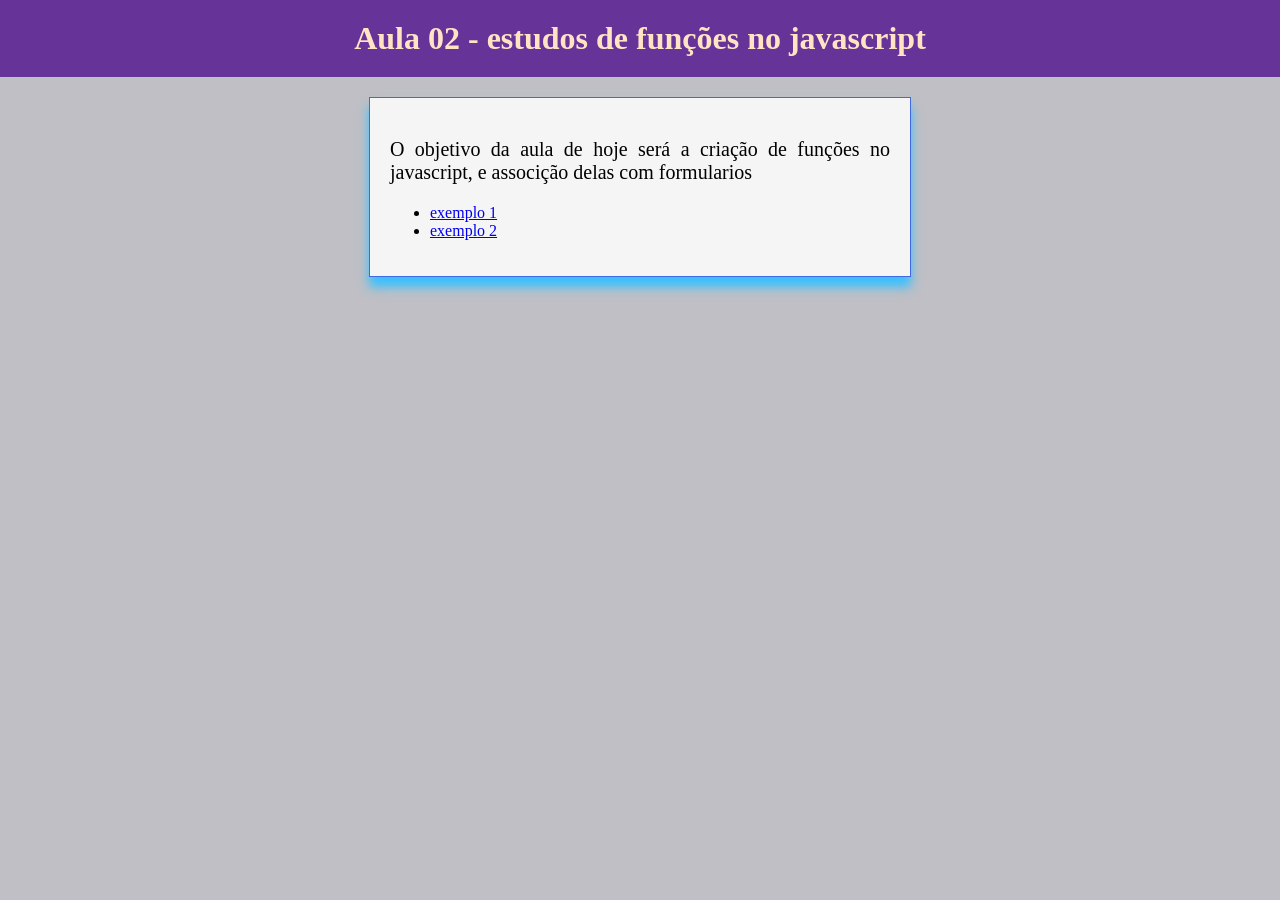
==== aula2/index.html @ 4e622983 "25/03" ====
<!DOCTYPE html>
<html lang="en">
<head>
    <meta charset="UTF-8">
    <meta name="viewport" content="width=device-width, initial-scale=1.0">
    <title>Document</title>
    <link rel="stylesheet" href="estilos.css">
</head>
<body>
    <h1>Aula 02 - estudos de funções no javascript</h1>

    <div class="conteudo" >
        <p>
            O objetivo da aula de hoje será a criação de funções no javascript, e associção delas com formularios
        </p>

        <ul>
            <li><a href="exemplo1.html">exemplo 1</a></li>
            <li><a href="exemplo2.html">exemplo 2</a></li>
        </ul>
    </div>
</body>
</html>
---- aula2/estilos.css ----
body{
    margin: 0;
    padding: 0;
    background-color: rgb(191, 191, 197);

}

h1{
    background-color: rebeccapurple;
    color: bisque;
    margin: 0;
    padding: 20px;
    text-align: center;
}

.conteudo
{
    margin: 20px auto;
    border: 1px solid royalblue;
    width: 500px;
    padding: 20px;
    box-shadow: 0 10px 10px rgb(55, 192, 255);
    background-color: whitesmoke;
}

.conteudo p
{
    font-size: 20px;
    text-align: justify;
}

input[type=text], input[type=number]
{
    width: 100%;
    padding: 5px;
    box-sizing: border-box;
}
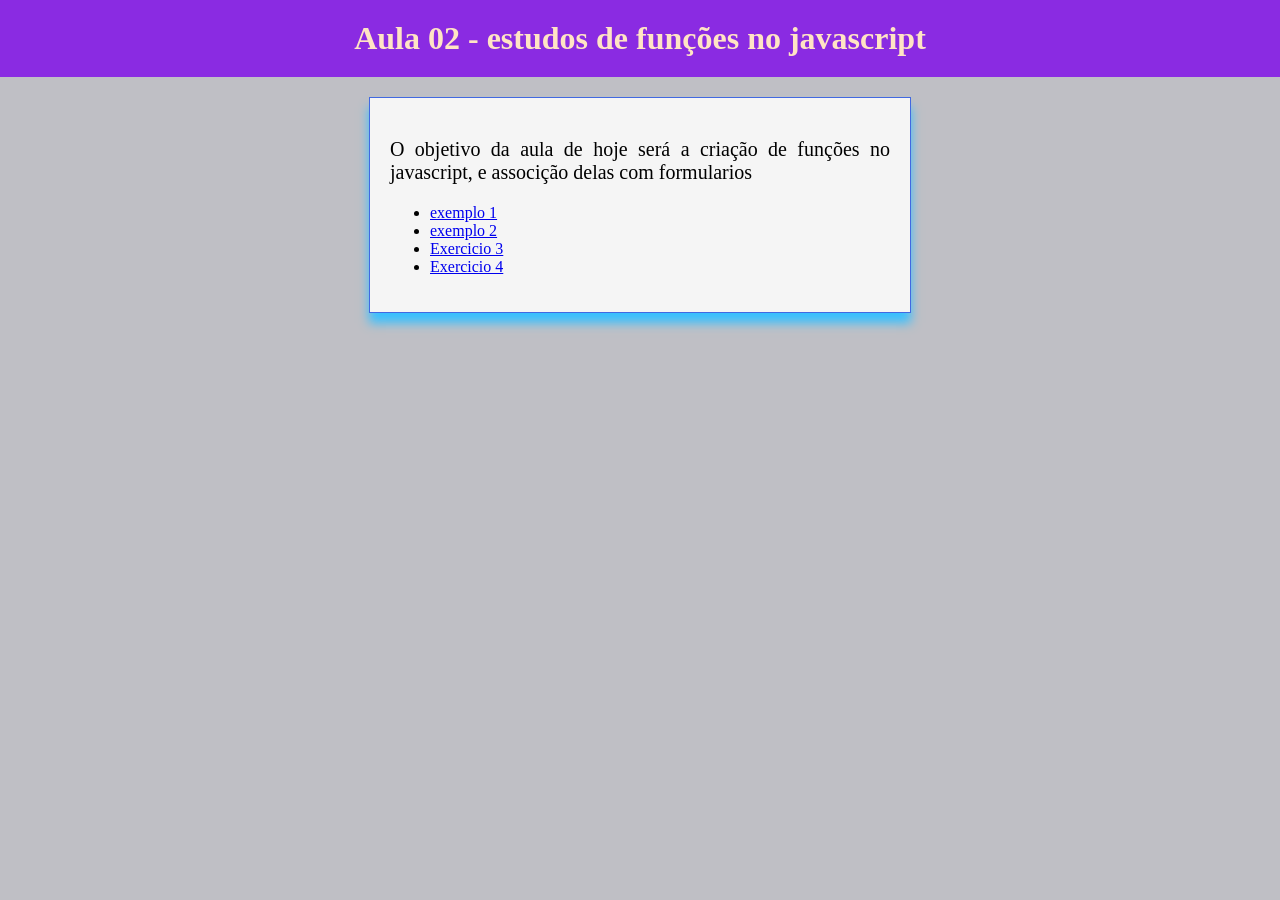
==== commit ca2ccf0c: "08/4" ====
--- a/aula2/index.html
+++ b/aula2/index.html
@@ -17,6 +17,8 @@
         <ul>
             <li><a href="exemplo1.html">exemplo 1</a></li>
             <li><a href="exemplo2.html">exemplo 2</a></li>
+            <li><a href="exercicio3.html">Exercicio 3</a></li>
+            <li><a href="exercicio4.html">Exercicio 4</a></li>
         </ul>
     </div>
 </body>
--- a/aula2/estilos.css
+++ b/aula2/estilos.css
@@ -6,7 +6,7 @@
 }
 
 h1{
-    background-color: rebeccapurple;
+    background-color: blueviolet;
     color: bisque;
     margin: 0;
     padding: 20px;
